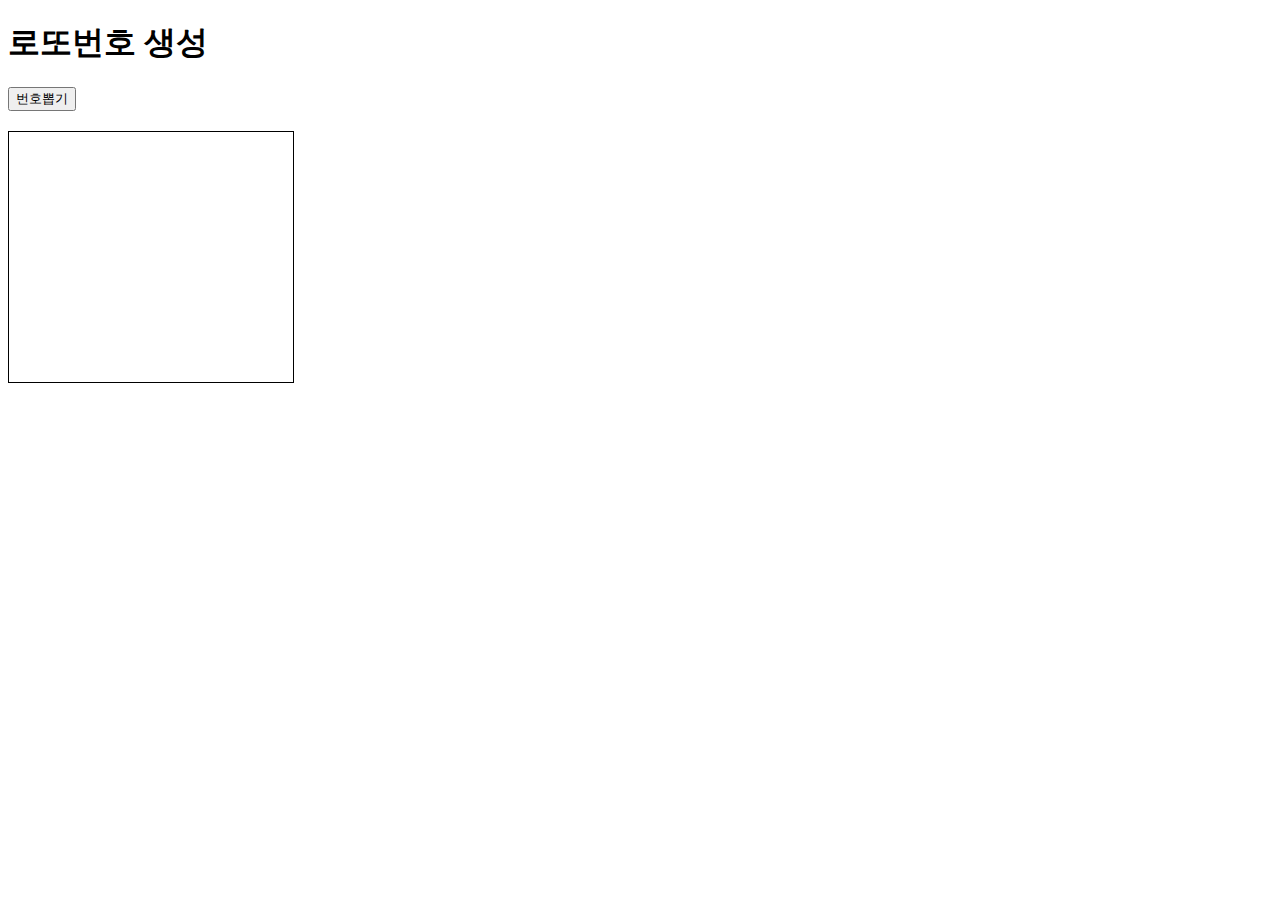
==== lottoNumber_Create/lotto.html @ c2244ca9 "로또번호생성기 작업" ====
<!DOCTYPE html>
<html lang="en">
<head>
	<meta charset="UTF-8">
	<meta name="viewport" content="width=device-width, initial-scale=1.0">
	<meta http-equiv="X-UA-Compatible" content="ie=edge">
	<link rel="stylesheet" href="./lotto.css">
	<title>lotto</title>
</head>
<body>
	<div class="wrap">
		<h1>로또번호 생성</h1>

		<button type="button" class="button">번호뽑기</button>
		<div class="lottoWrap"></div>
	</div>
	<script src="./lotto.js"></script>
</body>
</html>
---- lottoNumber_Create/lotto.css ----
.lottoWrap {
	margin-top: 20px;
	border: 1px solid #000;
	width: 284px;
	height: 250px;
}
td {
	width: 25px;
	height: 25px;
	padding: 10px;
    background: #44a4e3;
	border-radius: 50%;
	text-align: center;
    font-weight: bold;
}
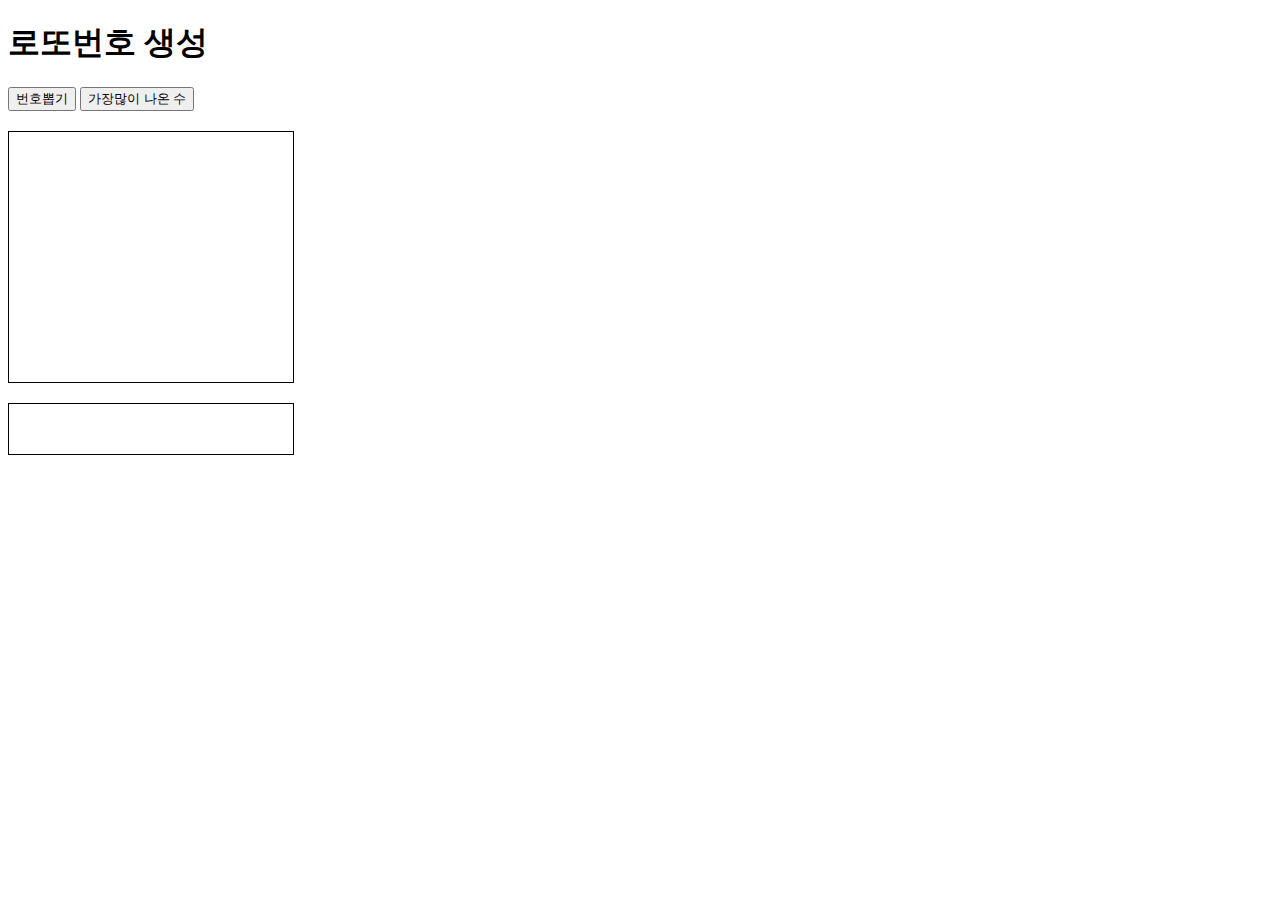
==== commit e0dbe63f: "작업중" ====
--- a/lottoNumber_Create/lotto.html
+++ b/lottoNumber_Create/lotto.html
@@ -12,8 +12,10 @@
 		<h1>로또번호 생성</h1>
 
 		<button type="button" class="button">번호뽑기</button>
+		<button type="button" class="buttonfrequent">가장많이 나온 수</button>
 		<div class="lottoWrap"></div>
+		<div class="lottofrequent"></div>
 	</div>
-	<script src="./lotto.js"></script>
+	<script src="./lotto1.js"></script>
 </body>
 </html>
--- a/lottoNumber_Create/lotto.css
+++ b/lottoNumber_Create/lotto.css
@@ -3,6 +3,12 @@
 	border: 1px solid #000;
 	width: 284px;
 	height: 250px;
+}
+.lottofrequent {
+	margin-top: 20px;
+	border: 1px solid #000;
+	width: 284px;
+	height: 50px;
 }
 td {
 	width: 25px;
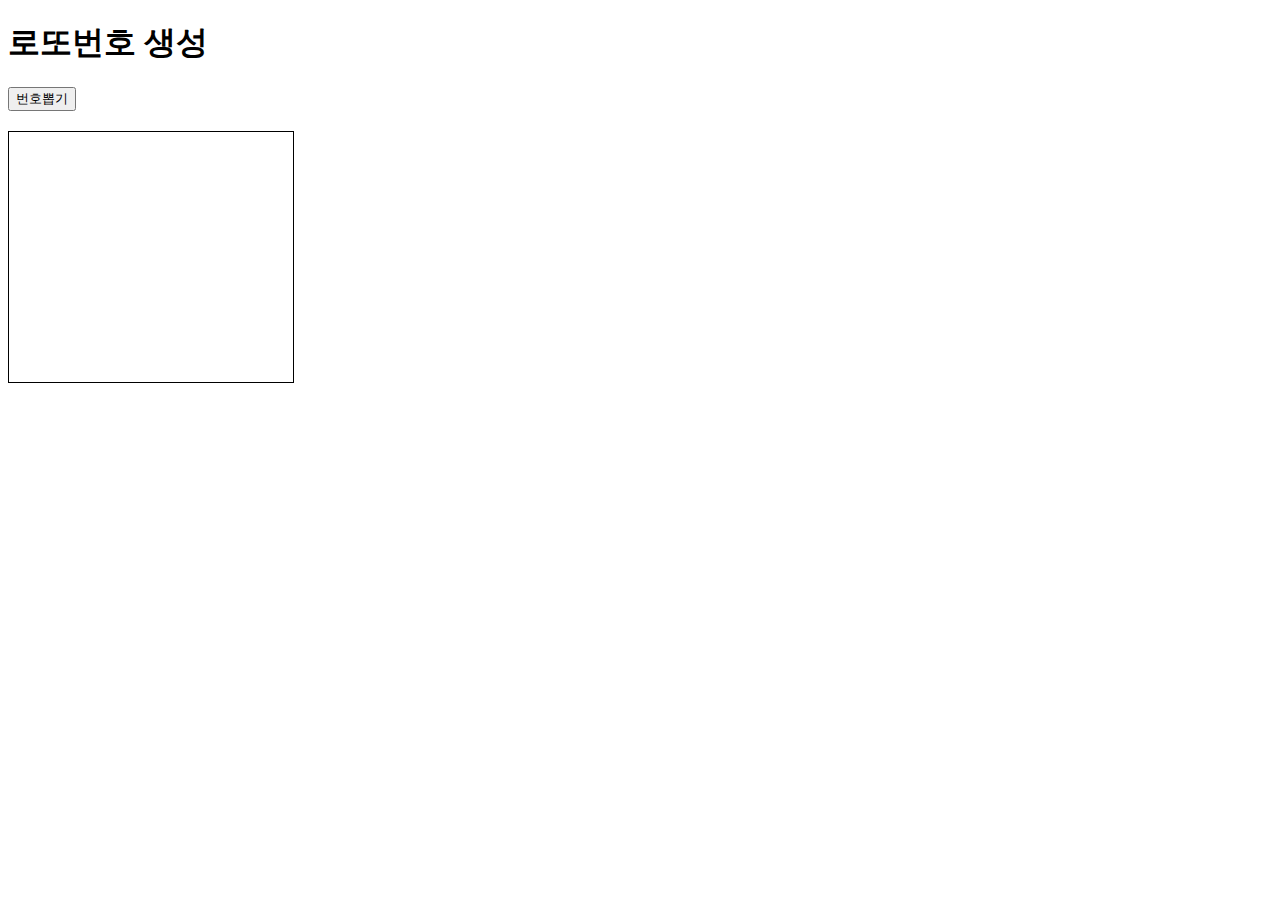
==== commit 97a68cdd: "중복 랜덤 숫자 제거 작업" ====
--- a/lottoNumber_Create/lotto.html
+++ b/lottoNumber_Create/lotto.html
@@ -12,9 +12,7 @@
 		<h1>로또번호 생성</h1>
 
 		<button type="button" class="button">번호뽑기</button>
-		<button type="button" class="buttonfrequent">가장많이 나온 수</button>
 		<div class="lottoWrap"></div>
-		<div class="lottofrequent"></div>
 	</div>
 	<script src="./lotto1.js"></script>
 </body>
